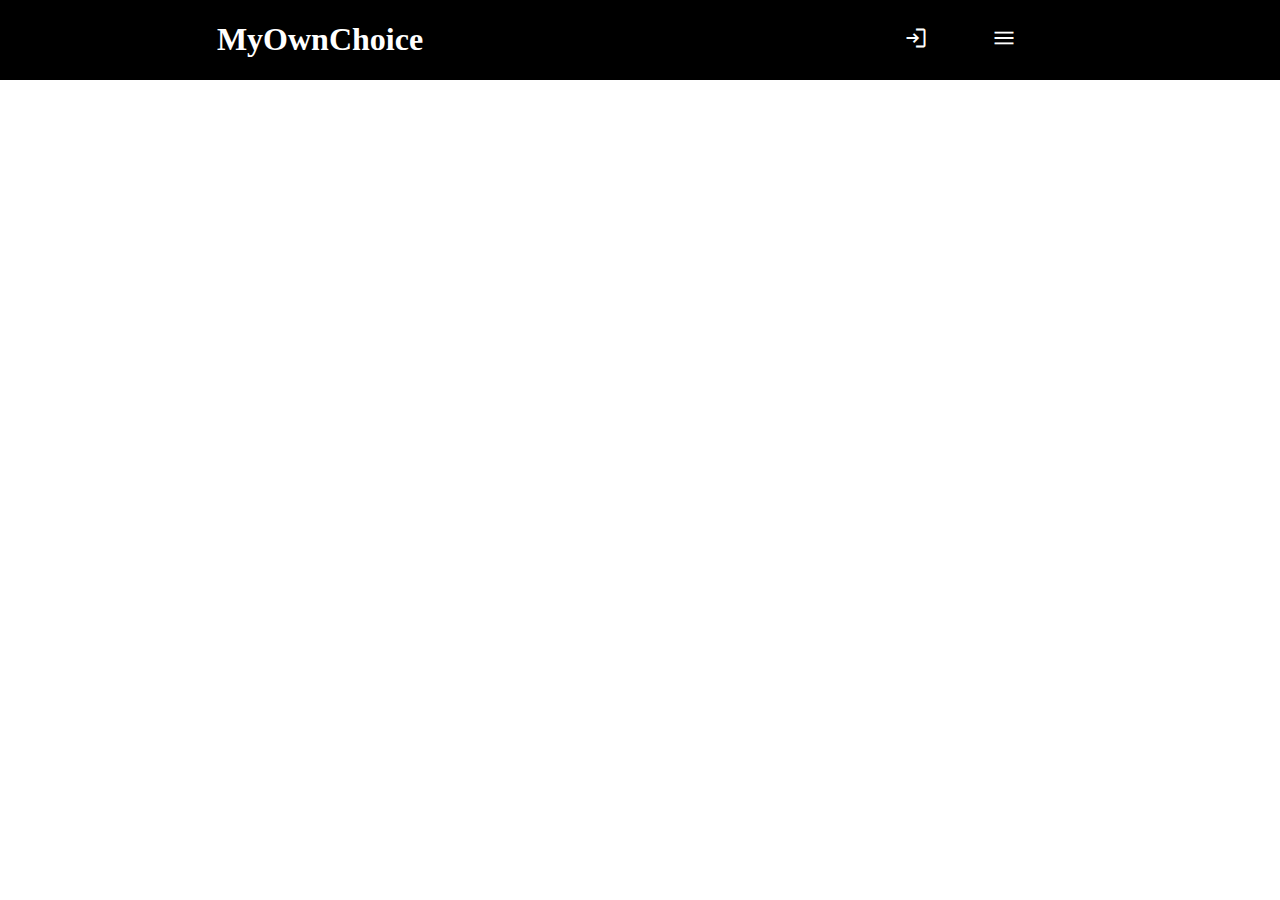
==== index.html @ bdd8b9dc "changed dropdown text into burger menu button" ====
<!DOCTYPE html>
<html lang="en">
	<head>
		<meta charset="UTF-8" />
		<meta http-equiv="X-UA-Compatible" content="IE=edge" />
		<meta name="viewport" content="width=device-width, initial-scale=1.0" />
		<title>MyOwnChoice</title>
		<link rel="stylesheet" href="/assets/css/style.css" />
		<link
			rel="stylesheet"
			href="https://fonts.googleapis.com/css2?family=Material+Symbols+Outlined:opsz,wght,FILL,GRAD@20..48,100..700,0..1,-50..200"
		/>
		<link
			rel="stylesheet"
			href="https://fonts.googleapis.com/css2?family=Material+Symbols+Outlined:opsz,wght,FILL,GRAD@20..48,100..700,0..1,-50..200"
		/>
		<script src="/assets/js/fetch.js" defer></script>
		<script src="/assets/js/navButton.js" defer></script>
	</head>
	<body>
		<nav class="navbar">
			<h1>MyOwnChoice</h1>
			<div class="navButtons">
				<div id="loginButton">
					<span class="material-symbols-outlined"> login </span>
				</div>
				<div id="dropdownButton">
					<span class="material-symbols-outlined"> menu </span>
				</div>
			</div>
		</nav>
		<div class="modals">
			<div id="loginModal">
				<form>
					<div>
						<div class="formInput">
							<label for="username" class="label">Brugernavn</label>
							<input type="text" id="username" />
						</div>
						<div class="formFlex">
							<div class="formInput">
								<label for="password" class="label">Kodeord</label>
								<input type="password" id="username" />
							</div>
							<div class="formButton">
								<button type="submit">login</button>
							</div>
						</div>
					</div>
				</form>
				<p><a href="#">Glemt password?</a></p>
				<p><a href="#">Opret bruger</a></p>
			</div>
		</div>
	</body>
</html>
---- assets/css/style.css ----
@import url("https://fonts.googleapis.com/css2?family=Abel&display=swap");
@import url("https://fonts.googleapis.com/css2?family=Roboto+Condensed:wght@300;400;700&display=swap");
@import url("https://fonts.googleapis.com/css2?family=Open+Sans:ital,wght@0,300;0,400;0,500;0,600;0,700;0,800;1,300;1,400;1,500;1,600;1,700;1,800&display=swap");
.navbar {
  display: flex;
  justify-content: space-around;
  text-align: center;
  background-color: black;
}
.navbar h1 {
  width: 50%;
  color: white;
  font: "Abel", sans-serif;
  font-size: 2rem;
}

.navButtons {
  display: flex;
  gap: 10%;
  width: 50%;
  justify-content: center;
  align-items: center;
  color: white;
}

#loginModal {
  display: none;
  height: 175px;
  width: 100%;
  background-color: black;
  color: white;
  padding: 0 0 0 5%;
  z-index: 999;
  position: absolute;
}
#loginModal p {
  font-size: 0.9rem;
  font-weight: 100;
}
#loginModal p a {
  color: rgb(246, 246, 134);
  text-decoration: none;
}

.formInput {
  display: flex;
  flex-direction: column;
}
.formInput input {
  width: 150px;
  height: 20px;
}

.formFlex {
  display: flex;
  gap: 25px;
}

.formButton {
  display: flex;
  align-items: flex-end;
}
.formButton button {
  width: 75px;
  height: 26px;
  color: white;
  background-color: #8ab5b8;
  border-radius: 3px;
  border: none;
}

.label {
  font-size: 1.2rem;
  font-weight: 100;
}

@-webkit-keyframes toptobottom {
  from {
    transform: translateY(-5%);
  }
  to {
    transform: translateY(0%);
  }
}

@keyframes toptobottom {
  from {
    transform: translateY(-5%);
  }
  to {
    transform: translateY(0%);
  }
}
.slideStart {
  -webkit-animation-name: toptobottom;
          animation-name: toptobottom;
  -webkit-animation-duration: 0.3s;
          animation-duration: 0.3s;
  -webkit-animation-timing-function: ease-out;
          animation-timing-function: ease-out;
}

body {
  margin: 0;
}

p,
a {
  font-family: "Roboto Condensed", sans;
}

h2,
h3,
h4,
h5,
h6 {
  font-family: "Open Sans", sans-serif;
}

.material-symbols-outlined {
  font-variation-settings: "FILL" 0, "wght" 400, "GRAD" 200, "opsz" 48;
  cursor: pointer;
  -webkit-user-select: none;
     -moz-user-select: none;
      -ms-user-select: none;
          user-select: none;
}/*# sourceMappingURL=style.css.map */
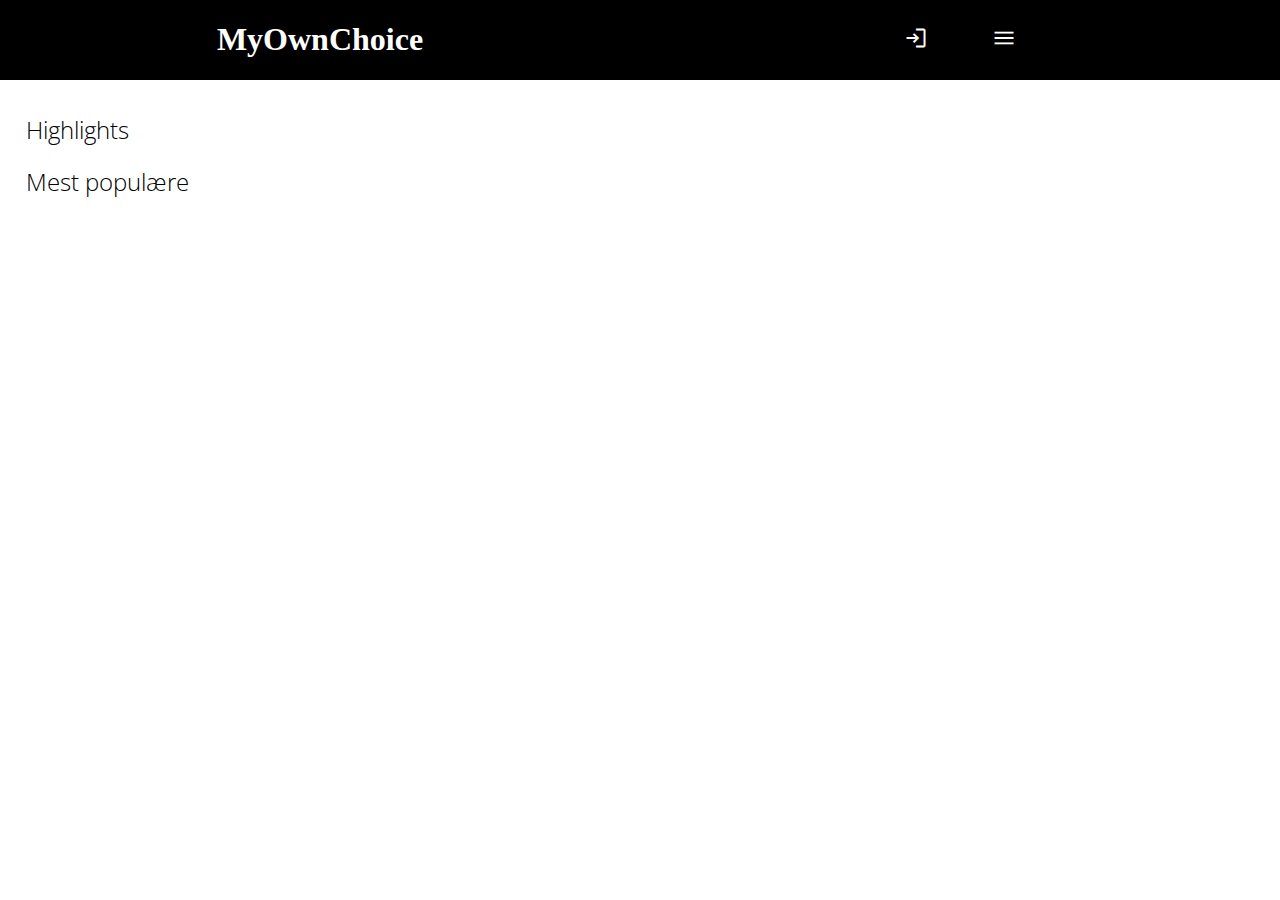
==== commit 4fb84d18: "Bestseller items from API" ====
--- a/index.html
+++ b/index.html
@@ -30,7 +30,7 @@
 			</div>
 		</nav>
 		<div class="modals">
-			<div id="loginModal">
+			<div id="loginModal" style="display: none">
 				<form>
 					<div>
 						<div class="formInput">
@@ -51,6 +51,24 @@
 				<p><a href="#">Glemt password?</a></p>
 				<p><a href="#">Opret bruger</a></p>
 			</div>
+			<div id="categoryModal" style="display: none">
+				<ul>
+					<li>Forside</li>
+					<li>Kategori #1</li>
+					<li>Kategori #2</li>
+					<li>Kategori #3</li>
+					<li>Kategori #4</li>
+				</ul>
+			</div>
 		</div>
+		<main>
+			<div id="highlightContainer">
+				<h2>Highlights</h2>
+			</div>
+			<div id="bestsellerContainer">
+				<h2>Mest populære</h2>
+				<div id="bestsellerProducts"></div>
+			</div>
+		</main>
 	</body>
 </html>
--- a/assets/css/style.css
+++ b/assets/css/style.css
@@ -24,7 +24,6 @@
 }
 
 #loginModal {
-  display: none;
   height: 175px;
   width: 100%;
   background-color: black;
@@ -91,6 +90,22 @@
     transform: translateY(0%);
   }
 }
+#categoryModal {
+  height: 200px;
+  width: 100%;
+  background-color: black;
+  color: white;
+  padding: 0 0 0 5%;
+  z-index: 999;
+  position: absolute;
+}
+#categoryModal li {
+  font-size: 1.5rem;
+  font-weight: 100;
+  font-family: "Roboto Condensed", sans;
+  padding-top: 5px;
+}
+
 .slideStart {
   -webkit-animation-name: toptobottom;
           animation-name: toptobottom;
@@ -98,6 +113,14 @@
           animation-duration: 0.3s;
   -webkit-animation-timing-function: ease-out;
           animation-timing-function: ease-out;
+}
+
+main {
+  padding: 1% 2% 1% 2%;
+}
+
+h2 {
+  font-weight: 100;
 }
 
 body {
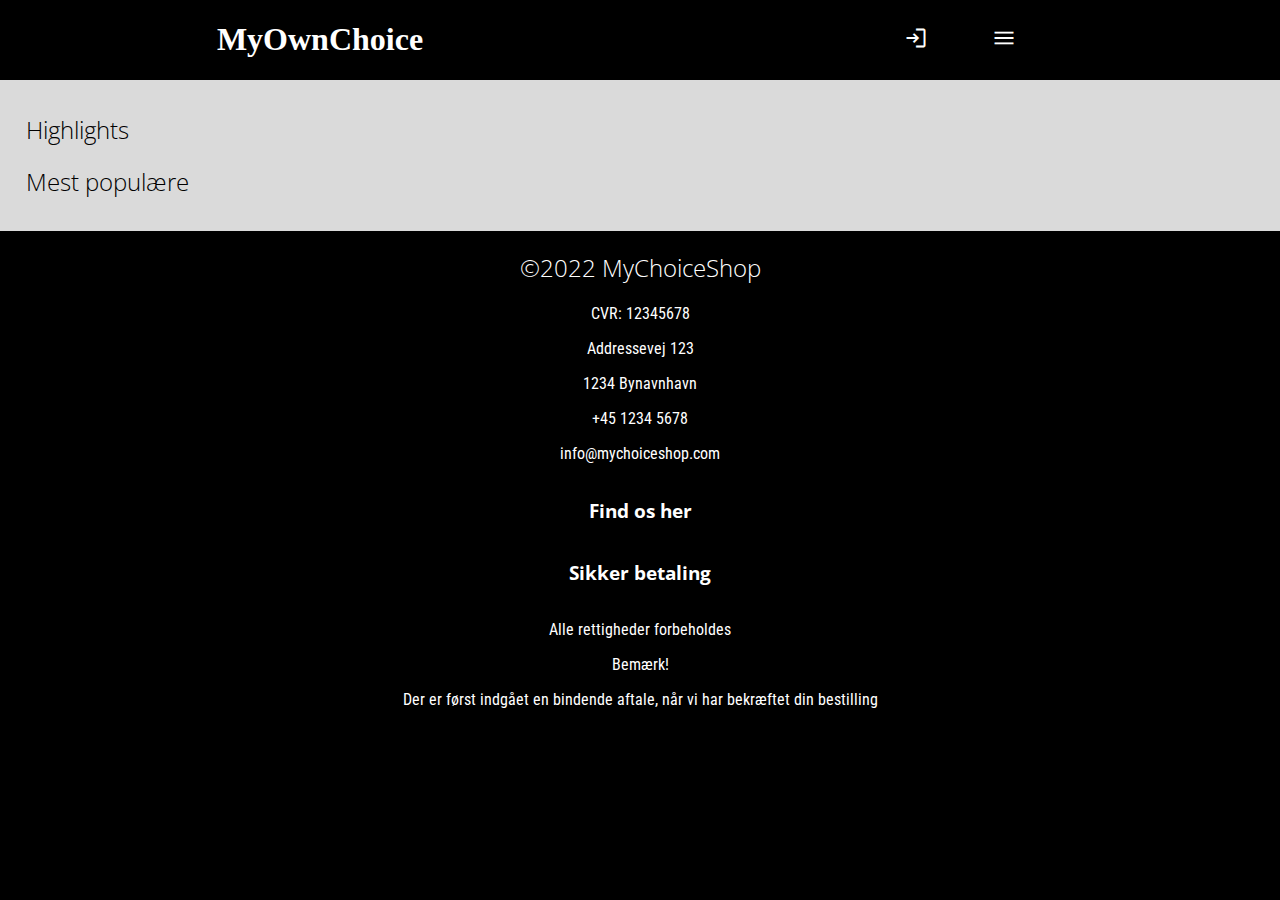
==== commit 5518a549: "Setup most of the footer" ====
--- a/index.html
+++ b/index.html
@@ -70,5 +70,31 @@
 				<div id="bestsellerProducts"></div>
 			</div>
 		</main>
+		<footer>
+			<div>
+				<h2>©2022 MyChoiceShop</h2>
+				<p>CVR: 12345678</p>
+				<p>Addressevej 123</p>
+				<p>1234 Bynavnhavn</p>
+				<p>+45 1234 5678</p>
+				<p>info@mychoiceshop.com</p>
+			</div>
+			<div>
+				<h3>Find os her</h3>
+				<div class="some"></div>
+			</div>
+			<div>
+				<h3>Sikker betaling</h3>
+				<div class="paymentMethods"></div>
+			</div>
+			<div>
+				<p>Alle rettigheder forbeholdes</p>
+				<p>Bemærk!</p>
+				<p>
+					Der er først indgået en bindende aftale, når vi har bekræftet din
+					bestilling
+				</p>
+			</div>
+		</footer>
 	</body>
 </html>
--- a/assets/css/style.css
+++ b/assets/css/style.css
@@ -115,12 +115,78 @@
           animation-timing-function: ease-out;
 }
 
+body {
+  background-color: black;
+}
+
 main {
   padding: 1% 2% 1% 2%;
+  background-color: rgb(218, 218, 218);
+  height: 100%;
+  margin: 0;
 }
 
 h2 {
   font-weight: 100;
+}
+
+#bestsellercontainer {
+  width: 100%;
+}
+
+#bestsellerProducts {
+  width: 100%;
+  display: flex;
+  flex-wrap: wrap;
+  justify-content: center;
+  gap: 5%;
+}
+
+.productCard {
+  background-color: white;
+  width: 200px;
+  border: 1px solid black;
+  border-radius: 10px;
+  padding: 1%;
+  margin-bottom: 5%;
+}
+.productCard img {
+  width: 100%;
+}
+.productCard .thumbnailDesc {
+  display: block;
+  text-overflow: ellipsis;
+  overflow: hidden;
+  white-space: nowrap;
+  height: 50px;
+}
+.productCard .thumbnailDesc p {
+  font-weight: 100;
+}
+.productCard .thumnailPrice p {
+  font-weight: 500;
+}
+.productCard .cardFlex {
+  display: flex;
+  justify-content: flex-end;
+}
+.productCard h2 {
+  font-weight: 500;
+  height: 65px;
+  margin: 0;
+}
+
+footer {
+  text-align: center;
+  display: flex;
+  flex-direction: column;
+  align-items: center;
+  height: 100%;
+}
+footer h2,
+footer h3,
+footer p {
+  color: white;
 }
 
 body {
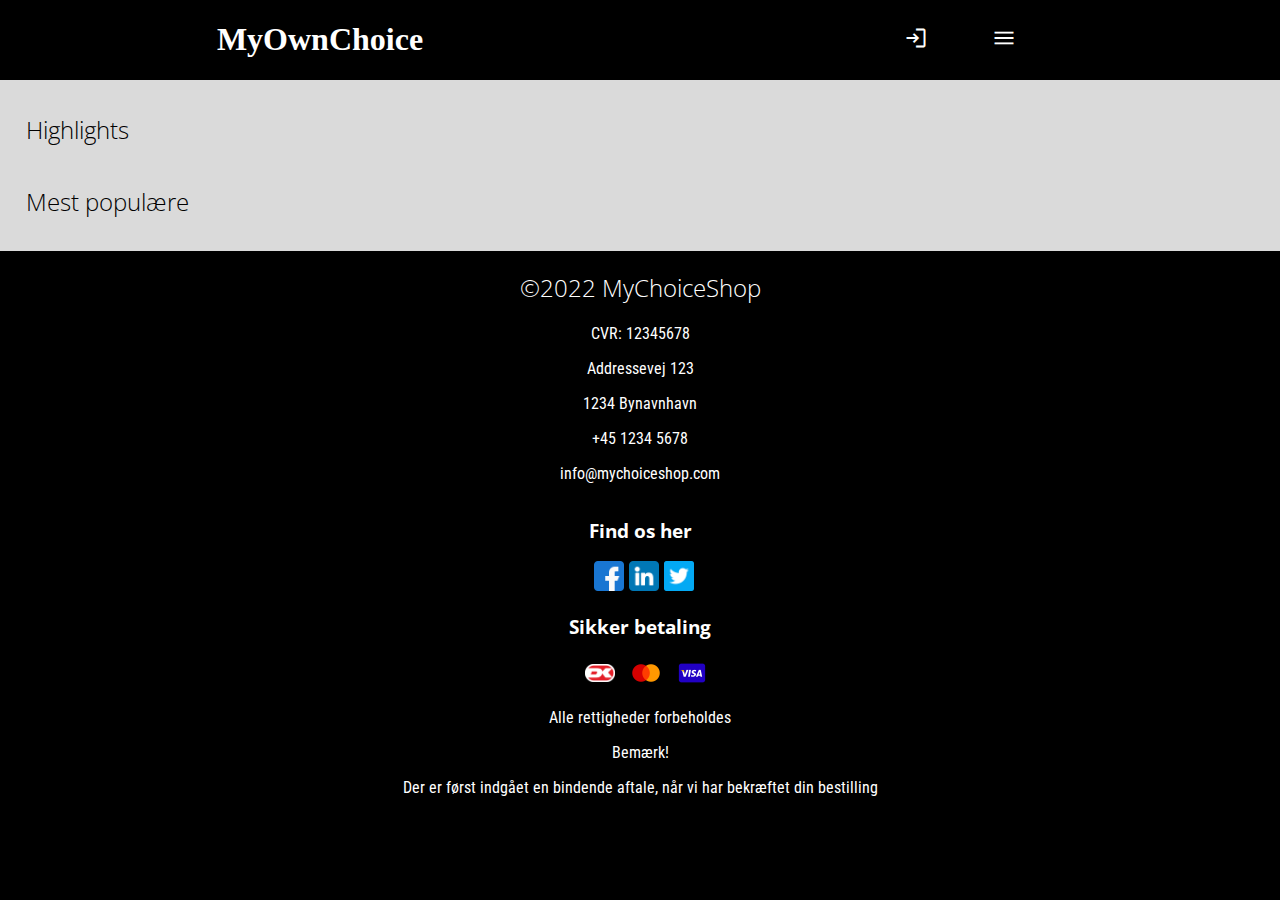
==== commit 7af47404: "Added footer logos and highlight" ====
--- a/index.html
+++ b/index.html
@@ -64,6 +64,7 @@
 		<main>
 			<div id="highlightContainer">
 				<h2>Highlights</h2>
+				<div id="highlightProduct"></div>
 			</div>
 			<div id="bestsellerContainer">
 				<h2>Mest populære</h2>
@@ -81,11 +82,35 @@
 			</div>
 			<div>
 				<h3>Find os her</h3>
-				<div class="some"></div>
+				<div class="some">
+					<figure>
+						<a href="#"
+							><img src="/assets/Social-Media-Icons/facebook.png" alt=""
+						/></a>
+					</figure>
+					<figure>
+						<a href="#"
+							><img src="/assets/Social-Media-Icons/linkedin.png" alt=""
+						/></a>
+					</figure>
+					<figure>
+						<a href="#"
+							><img src="/assets/Social-Media-Icons/twitter.png" alt=""
+						/></a>
+					</figure>
+				</div>
 			</div>
 			<div>
 				<h3>Sikker betaling</h3>
-				<div class="paymentMethods"></div>
+				<div class="paymentMethods">
+					<figure>
+						><img src="/assets/Payment-Icons/DK_Logo_CMYK.png" alt="" />
+					</figure>
+					<figure>
+						><img src="/assets/Payment-Icons/mastercard.png" alt="" />
+					</figure>
+					<figure>><img src="/assets/Payment-Icons/visa.png" alt="" /></figure>
+				</div>
 			</div>
 			<div>
 				<p>Alle rettigheder forbeholdes</p>
--- a/assets/css/style.css
+++ b/assets/css/style.css
@@ -130,6 +130,11 @@
   font-weight: 100;
 }
 
+#highlightProduct {
+  display: flex;
+  justify-content: center;
+}
+
 #bestsellercontainer {
   width: 100%;
 }
@@ -187,6 +192,25 @@
 footer h3,
 footer p {
   color: white;
+}
+
+.some,
+.paymentMethods {
+  display: flex;
+  align-items: center;
+}
+.some img:hover,
+.paymentMethods img:hover {
+  transition: 200ms;
+  scale: 130%;
+}
+.some figure,
+.paymentMethods figure {
+  margin: 0 0 0 5%;
+}
+.some img,
+.paymentMethods img {
+  width: 30px;
 }
 
 body {
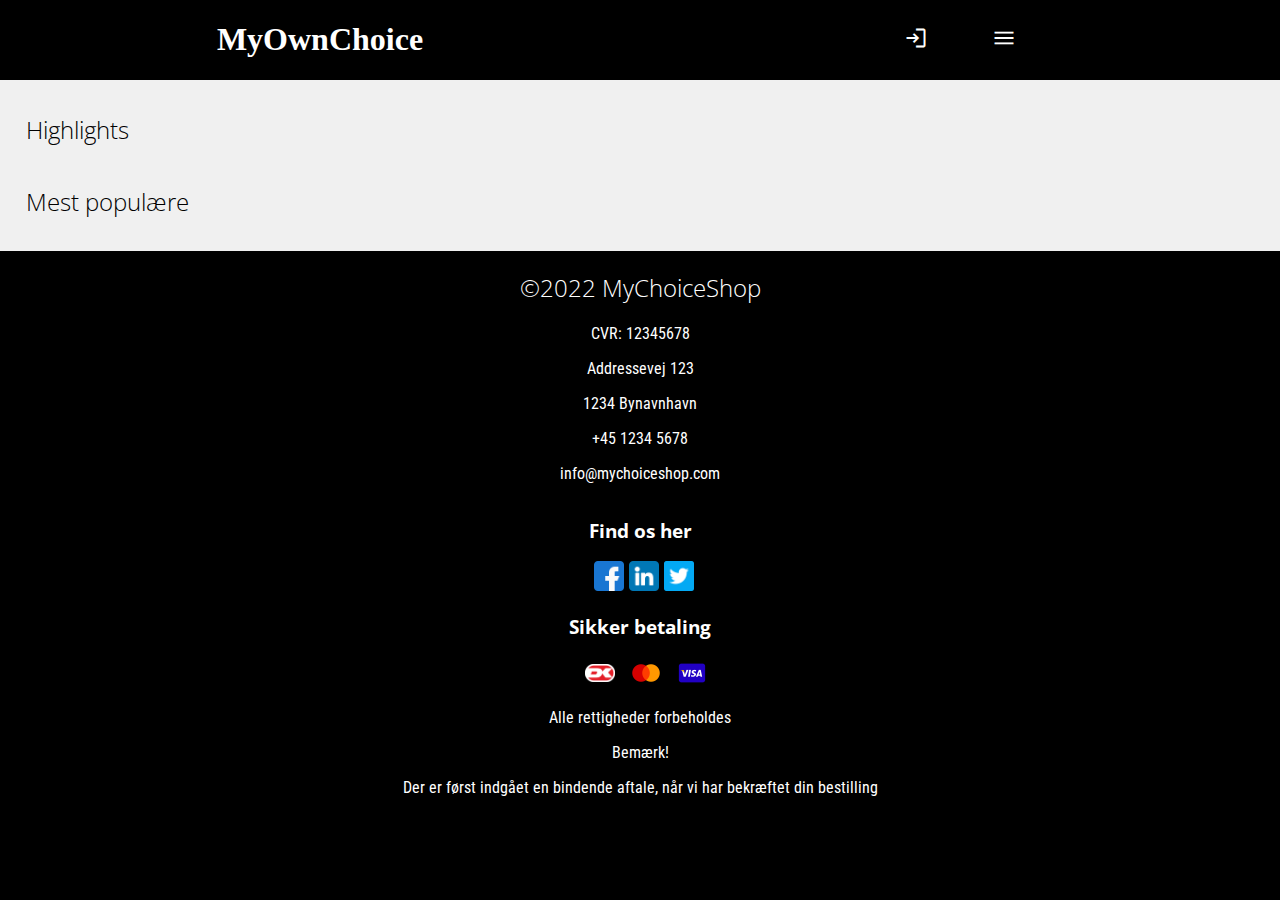
==== commit ad8b923e: "modal styling" ====
--- a/index.html
+++ b/index.html
@@ -54,10 +54,10 @@
 			<div id="categoryModal" style="display: none">
 				<ul>
 					<li>Forside</li>
-					<li>Kategori #1</li>
-					<li>Kategori #2</li>
-					<li>Kategori #3</li>
-					<li>Kategori #4</li>
+					<li><a href="#" id="cat1">Kategori #1</a></li>
+					<li><a href="#" id="cat2">Kategori #2</a></li>
+					<li><a href="#" id="cat3">Kategori #3</a></li>
+					<li><a href="#" id="cat4">Kategori #4</a></li>
 				</ul>
 			</div>
 		</div>
--- a/assets/css/style.css
+++ b/assets/css/style.css
@@ -104,6 +104,10 @@
   font-weight: 100;
   font-family: "Roboto Condensed", sans;
   padding-top: 5px;
+}
+#categoryModal a {
+  color: white;
+  text-decoration: none;
 }
 
 .slideStart {
@@ -121,7 +125,7 @@
 
 main {
   padding: 1% 2% 1% 2%;
-  background-color: rgb(218, 218, 218);
+  background-color: rgb(240, 240, 240);
   height: 100%;
   margin: 0;
 }
